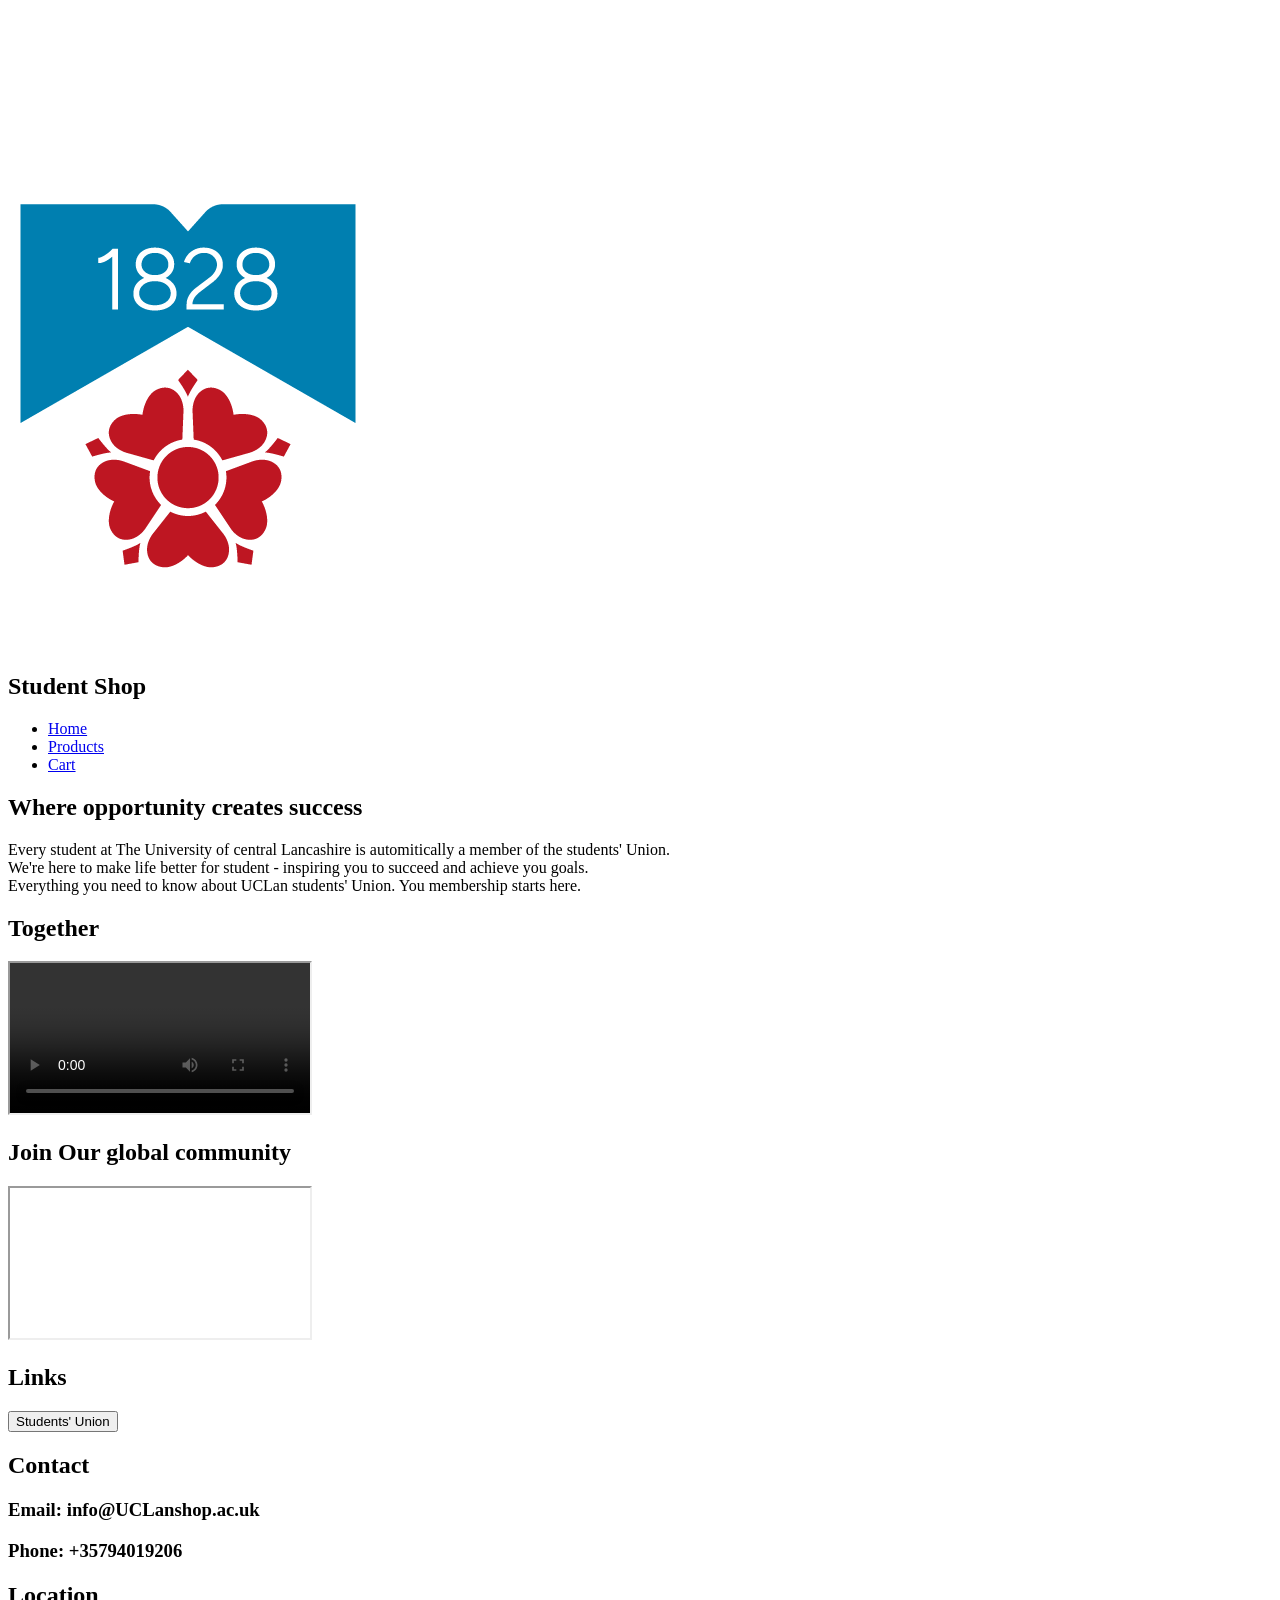
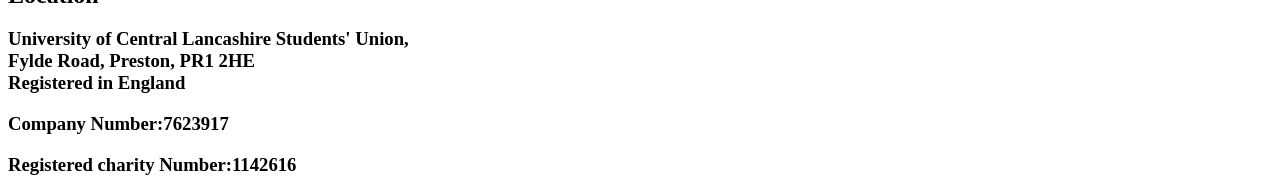
==== index.html @ 276283ba "add html code" ====
<!DOCTYPE html>
<html lang="en">
<head>
    <meta charset="UTF-8">
    <meta name="viewport" content="width=device-width, initial-scale=1.0">
    <title> Student Union Shop </title>
</head>
<body>
    <header>
        <nav>
            <div class=" ">
                <img class="" src="resources/images/logo_reverse.png" alt="UCLan logo">
                <h1 class=" ">Student Shop</h1>
            </div>
            
           <div>
             <ul class="nav-menu">
                <li><a href="index.html">Home</a></li>
                <li><a href="products.html">Products</a></li>
                <li><a href="cart.html">Cart</a></li>
            </ul>
           </div>
        </nav>

    </header>
    <Main>
        <section>
            <h1>Where opportunity creates success</h1>
            <p>Every student at The University of central Lancashire is automitically a member of the students' Union.<br> We're here to make life better for student - inspiring you to succeed and achieve you goals.<br>
            Everything you need to know about UCLan students' Union. You membership starts here.</p>
        </section>
    
        <section class="video-section">
            <div>
                <h2>Together</h2>
            <iframe src="resources/video/video.mp4" title="Together" allowfullscreen >
            </iframe>
            </div>
            <div>
                <h2>Join Our global community</h2>
            <iframe src="https://www.youtube.com/embed/vzbO3x3OUJQ" title="Join Our global community" allowfullscreen>
            </iframe>
            </div>
        </section>
    
    </Main>
    <footer>
         <div class="">
            <h2 class="">Links</h2>
            <button>Students' Union</button>
            

        </div>
                     
            <div class="">
                <h2>Contact</h2>
                
                <h3>Email: info@UCLanshop.ac.uk</h3>
                <h3>Phone: +35794019206</h3>
                
            </div>
                 
       
        <div class="">
            <h2 class="">Location</h2>
            <h3>University of Central Lancashire Students' Union,<br>Fylde Road, Preston, PR1 2HE <br> Registered in England </h3>
            <h3>Company Number:7623917</h3>
            <h3>Registered charity Number:1142616</h3>
           

        </div>

    </footer>
</body>
</html>
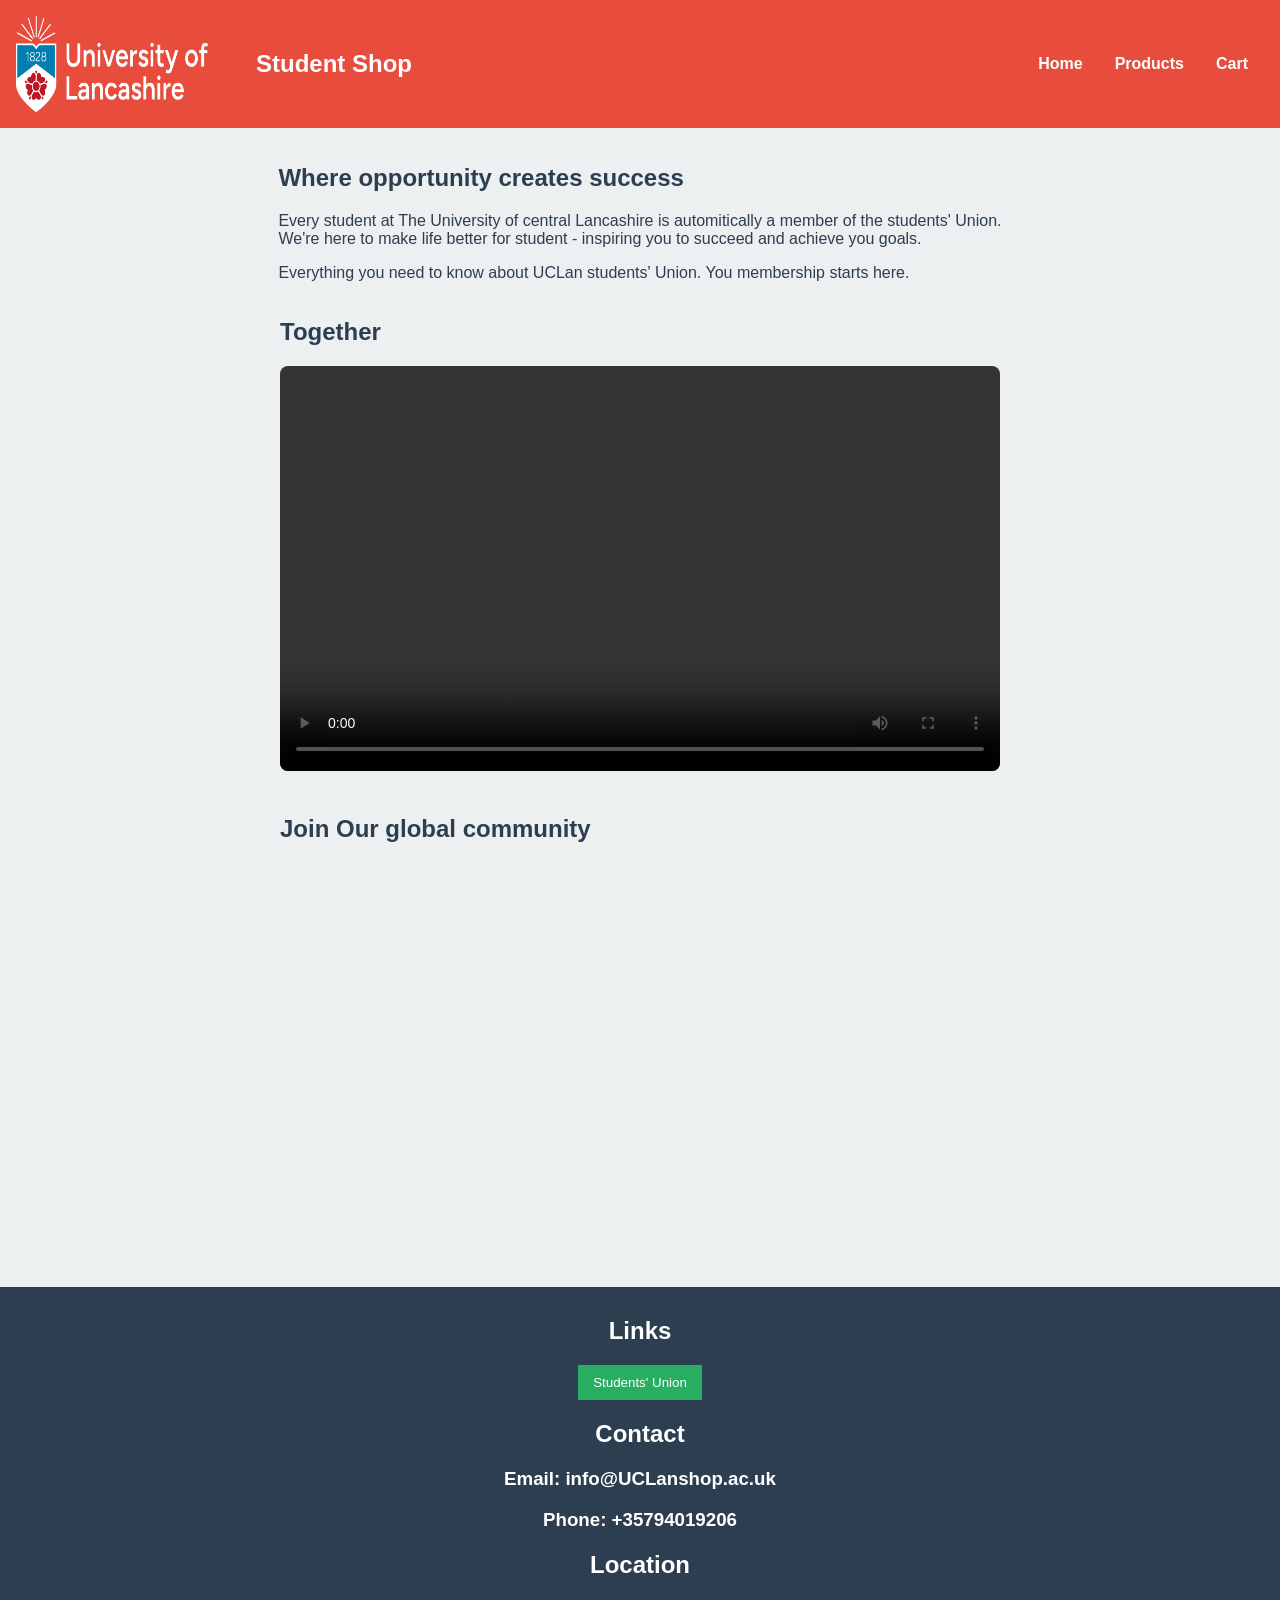
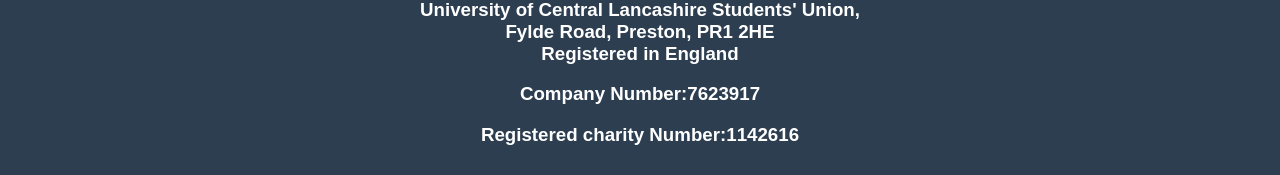
==== commit 6631c48f: "css included" ====
--- a/index.html
+++ b/index.html
@@ -4,13 +4,14 @@
     <meta charset="UTF-8">
     <meta name="viewport" content="width=device-width, initial-scale=1.0">
     <title> Student Union Shop </title>
+    <link rel="stylesheet" href="style/index.css">
 </head>
 <body>
     <header>
-        <nav>
-            <div class=" ">
-                <img class="" src="resources/images/logo_reverse.png" alt="UCLan logo">
-                <h1 class=" ">Student Shop</h1>
+        <nav class="navbar">
+            <div class="nav-left ">
+                <img  src="resources/images/logo_reverse.png" alt="UCLan logo">
+                <h1  >Student Shop</h1>
             </div>
             
            <div>
@@ -23,18 +24,18 @@
         </nav>
 
     </header>
-    <Main>
+    <main class="main-section">
         <section>
             <h1>Where opportunity creates success</h1>
-            <p>Every student at The University of central Lancashire is automitically a member of the students' Union.<br> We're here to make life better for student - inspiring you to succeed and achieve you goals.<br>
-            Everything you need to know about UCLan students' Union. You membership starts here.</p>
+            <p>Every student at The University of central Lancashire is automitically a member of the students' Union.<br> We're here to make life better for student - inspiring you to succeed and achieve you goals.</p> 
+            <p>Everything you need to know about UCLan students' Union. You membership starts here.</p>
         </section>
     
         <section class="video-section">
             <div>
                 <h2>Together</h2>
-            <iframe src="resources/video/video.mp4" title="Together" allowfullscreen >
-            </iframe>
+            <video controls class="main-video" src="resources/video/video.mp4" type="video/mp4" title="Together" allowfullscreen >
+            </video>
             </div>
             <div>
                 <h2>Join Our global community</h2>
@@ -43,7 +44,7 @@
             </div>
         </section>
     
-    </Main>
+    </main>
     <footer>
          <div class="">
             <h2 class="">Links</h2>
--- a/style/index.css
+++ b/style/index.css
@@ -0,0 +1,133 @@
+
+
+
+/* COLOUR */
+:root {
+  --primary-red: #E74C3C;
+  --primary-blue: #3498DB;
+  --primary-green: #27AE60;
+  --orange: #E67E22;
+  --purple: #8E44AD;
+  --gold: #F1C40F;
+  --silver: #BDC3C7;
+  --dark: #2C3E50;
+  --light: #ECF0F1;
+}
+
+
+body {
+  font-family: Arial, sans-serif;
+  margin: 0 ;
+  background-color: var(--light);
+  color: var(--dark);
+}
+
+header {
+  background-color: var(--primary-red);
+  padding: 1rem;
+  color: white;
+  text-align: center;
+}
+
+/* nav style */
+
+.navbar{
+  display: flex;
+  justify-content: space-between; 
+  align-items: center;
+}
+
+.nav-left{
+  display: flex;
+  gap: 3rem;
+  align-items: center;
+}
+
+.nav-menu{
+   display: flex;
+   justify-content: space-around;
+  
+}
+
+ul {
+  list-style: none;
+}
+
+nav img {
+  width: 12rem;
+  height: 6rem;
+}
+nav a {
+  color: white;
+  text-decoration: none;
+  margin: 1rem;
+   font-weight: bold;
+}
+
+nav a:hover {
+  text-decoration: underline;
+}
+
+/* main body */
+
+.main-section {
+  display: flex;
+  flex-direction: column;
+  align-items: center;  
+  padding: 1rem;  
+ 
+}
+.video-section {
+  display: flex;          
+  gap: 20px; 
+  flex-direction: column;             
+  justify-content: center;
+}
+
+
+.main-video, .video-section iframe {
+  width: 720px;  
+  max-width: 100%;
+  aspect-ratio: 16 / 9;
+  border: none;
+  border-radius: 8px;
+  object-fit: cover;
+}
+
+
+
+
+button {
+  background-color: var(--primary-green);
+  color: white;
+  border: none;
+  padding: 10px 15px;
+  cursor: pointer;
+}
+
+button:hover {
+  background-color: var(--orange);
+}
+
+.product-grid {
+  display: grid;
+  grid-template-columns: repeat(auto-fit, minmax(220px, 1fr));
+  gap: 20px;
+}
+
+.product {
+  background: white;
+  padding: 15px;
+  border: 1px solid var(--silver);
+}
+
+.out-of-stock {
+  opacity: 0.4;
+}
+
+footer {
+  text-align: center;
+  padding: 10px;
+  background: var(--dark);
+  color: white;
+}
